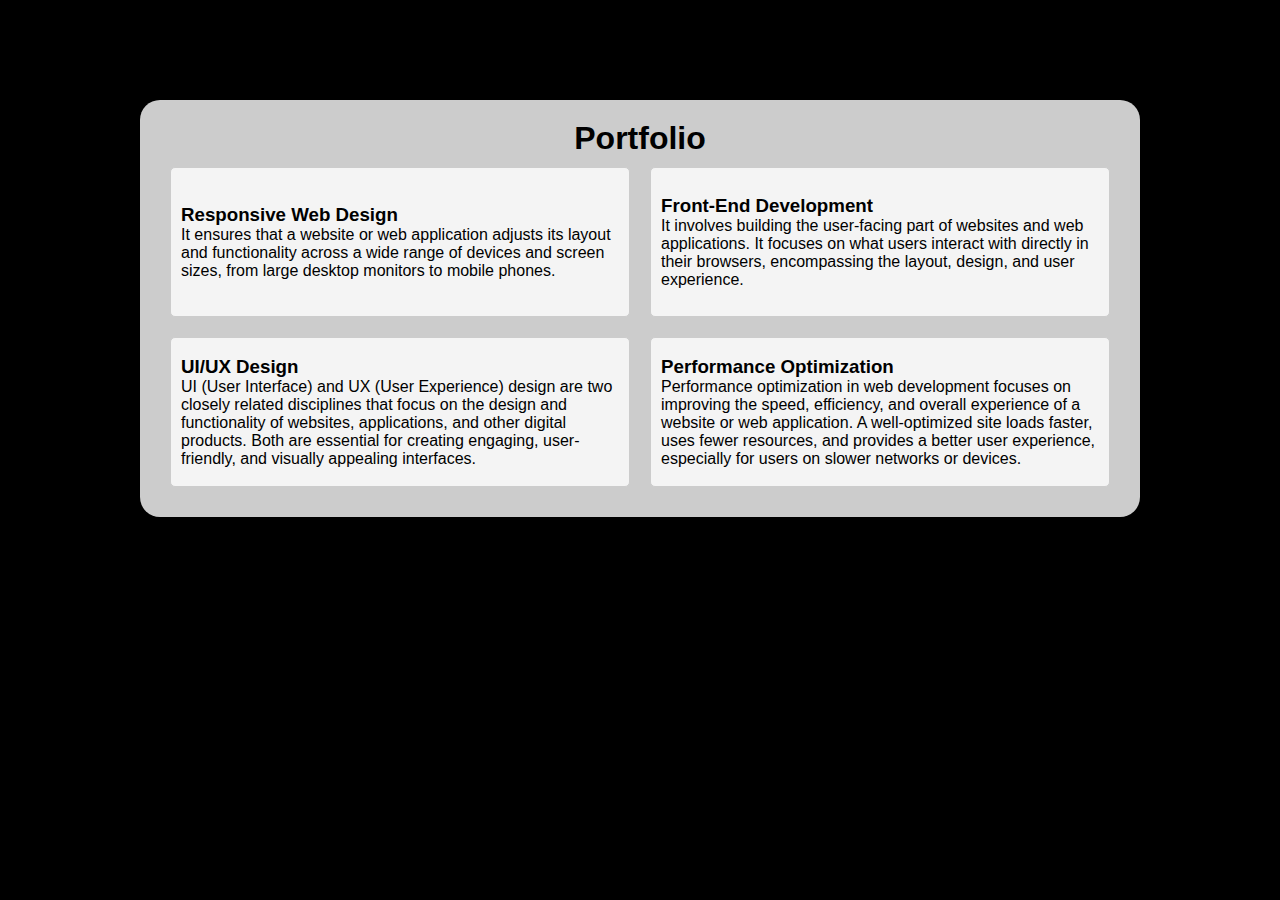
==== portfolio.html @ e48a51df "initial commit" ====
<!DOCTYPE html>
<html lang="en">
<head>
    <meta charset="UTF-8">
    <meta name="viewport" content="width=device-width, initial-scale=1.0">
    <title>Portfolio Document</title>
    <link rel="stylesheet" href="portfolio.css" />
</head>
<body>
    <header class="header">
        <a href="index.html" class="logo">Vedasri...</a>
        <nav class="navbar">
          <a href="index.html">Home</a>
          <a href="about.html">About</a>
          <a href="portfolio.html"  class="active" target="_self">Portfolio</a>
          <a href="contact.html">Contact</a>
        </nav>
      </header>
    <div class="container">
        <h1>Portfolio</h1>
    <div class="blocks">
        <div class="inline-block"><h3>Responsive Web Design</h3> It ensures that a website or web application adjusts its layout and functionality across a wide range of devices and screen sizes, from large desktop monitors to mobile phones.</div>
        <div class="inline-block"><h3>Front-End Development</h3> It involves building the user-facing part of websites and web applications. It focuses on what users interact with directly in their browsers, encompassing the layout, design, and user experience. </div>
    </div>
    <div class="blocks-box">
        <div class="inline-block"><h3> UI/UX Design</h3> UI (User Interface) and UX (User Experience) design are two closely related disciplines that focus on the design and functionality of websites, applications, and other digital products. Both are essential for creating engaging, user-friendly, and visually appealing interfaces. </div>
        <div class="inline-block"><h3>Performance Optimization</h3> Performance optimization in web development focuses on improving the speed, efficiency, and overall experience of a website or web application. A well-optimized site loads faster, uses fewer resources, and provides a better user experience, especially for users on slower networks or devices.</div>
    </div>
    </div>
</body>
</html>
---- portfolio.css ----
*{
    margin: 0;
    padding: 0;
    box-sizing: border-box;
    font-family: Arial, Helvetica, sans-serif;
}

 body{
    color: #ebebeb;
 }

 .header{
    position: fixed;
    top: 0;
    left: 0;
    width: 100%;
    padding: 20px 10%;
    background-color: #000;
    display: flex;
    justify-content: space-between;
    align-items: center;
 }

 .logo{
    font-size: 40px;
    color: #ebebeb;
    position: relative;
    text-decoration: none;
    font-weight: 600;
 }

 .logo::before{
   content: "";
   position: absolute;
   top: 0;
   left: 0;
  width: 100%;
   height: 100%;
background: #000;
animation: showRight 1s ease forwards;
animation-delay: 0.4ms;
z-index: 2;
 }

 .navbar::before{
   content: "";
   position: absolute;
   top: 0;
   left: 0;
  width: 100%;
   height: 100%;
background: #000;
animation: showRight 1s ease forwards;
animation-delay: 0.3ms;
z-index: 2;
 }
   
 .navbar a {
    font-size: 25px;
    color: #ebebeb;
    text-decoration: none;
   margin-left: 35px;
    font-weight: 500;
 }

 .navbar a:hover,.navbar a.active{
   color: #00abf0;
 } 


body{
    background-color: #000;
    background-size: cover;
    background-position: center;
    display: flex;
    align-items: center;
    margin: 0;
    padding: 0;
    box-sizing: border-box;
    font-family: Arial, Helvetica, sans-serif;
}

.container{
    max-width: 1000px;
    margin: 100px auto;
    background-color: #ccc;
    padding: 20px;
    border-radius: 20px;
    box-shadow: 0 0 10px rgba(0, 0, 0, 0.1);
    align-items: center;
}
.container h1{
    color: #000;
    display: flex;
    justify-content: center;
}

.inline-block {
   display:flex;
   border-radius: 5px;
   margin: 10px 10px;
   background-color: #f4f4f4;
   border: 1px solid #ccc;
   box-sizing: border-box; 
   font-size: 16px;
   flex-wrap: wrap;
   height: 150px;
   align-content: center;
   flex-wrap: wrap;
 display: inline-block;
  }
 
  .blocks{
 display: inline-flex;
 color: #000;
 display: flex;
 justify-content: center;
  }
    
  .blocks-box{
   display: inline-flex;
   color: #000;
   display: flex;
   justify-content: center;
  }


  .inline-block {
   float: left;
   width:50%; 
   padding: 10px; 
  }



 /* Animation Keyframes*/

 @keyframes showRight{
    100%{
       width: 0%;
    }
  }
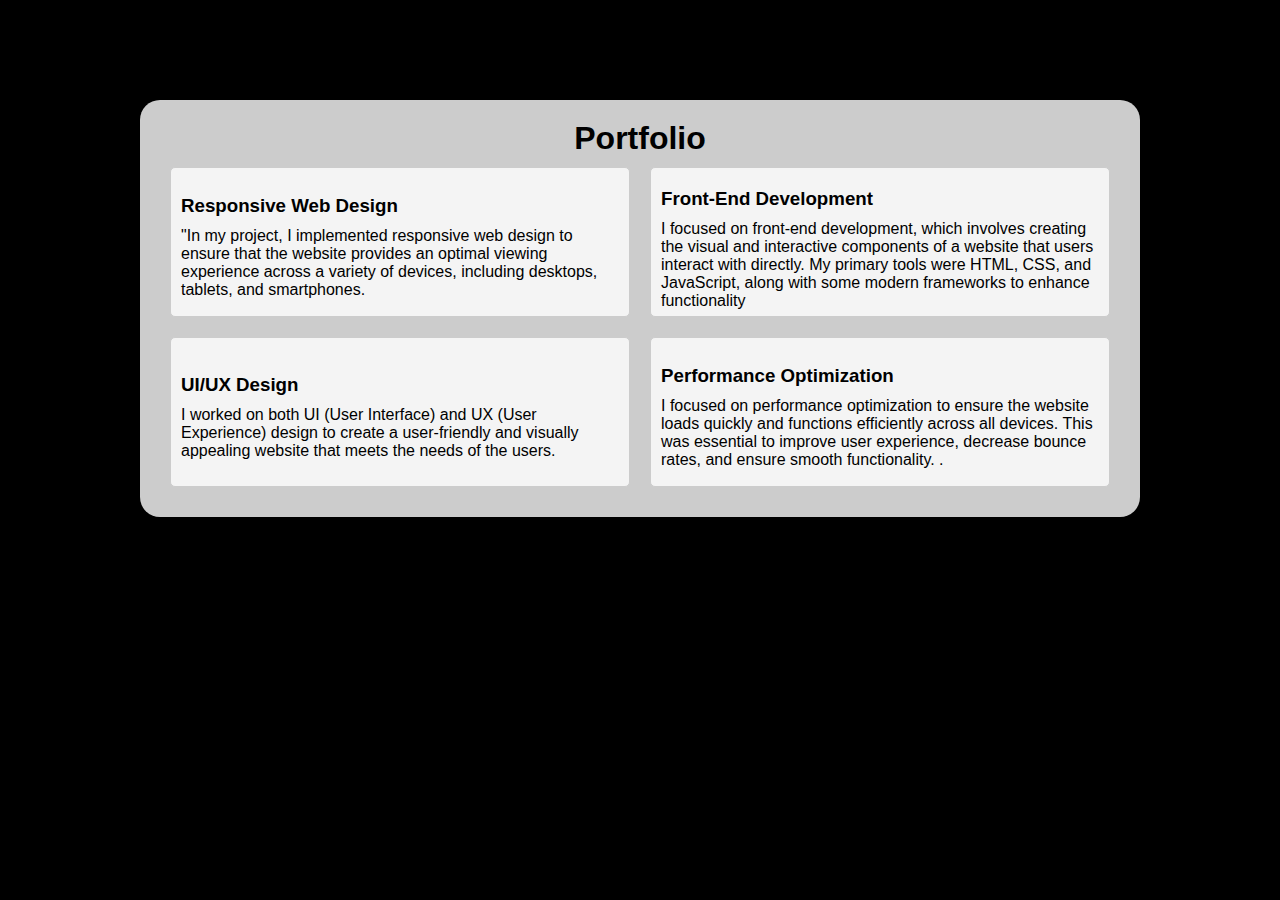
==== commit cccdeb26: "initial commit" ====
--- a/portfolio.html
+++ b/portfolio.html
@@ -19,12 +19,12 @@
     <div class="container">
         <h1>Portfolio</h1>
     <div class="blocks">
-        <div class="inline-block"><h3>Responsive Web Design</h3> It ensures that a website or web application adjusts its layout and functionality across a wide range of devices and screen sizes, from large desktop monitors to mobile phones.</div>
-        <div class="inline-block"><h3>Front-End Development</h3> It involves building the user-facing part of websites and web applications. It focuses on what users interact with directly in their browsers, encompassing the layout, design, and user experience. </div>
+        <div class="inline-block"><h3>Responsive Web Design</h3> "In my project, I implemented responsive web design to ensure that the website provides an optimal viewing experience across a variety of devices, including desktops, tablets, and smartphones.</div>
+        <div class="inline-block"><h3>Front-End Development</h3>  I focused on front-end development, which involves creating the visual and interactive components of a website that users interact with directly. My primary tools were HTML, CSS, and JavaScript, along with some modern frameworks to enhance functionality </div>
     </div>
     <div class="blocks-box">
-        <div class="inline-block"><h3> UI/UX Design</h3> UI (User Interface) and UX (User Experience) design are two closely related disciplines that focus on the design and functionality of websites, applications, and other digital products. Both are essential for creating engaging, user-friendly, and visually appealing interfaces. </div>
-        <div class="inline-block"><h3>Performance Optimization</h3> Performance optimization in web development focuses on improving the speed, efficiency, and overall experience of a website or web application. A well-optimized site loads faster, uses fewer resources, and provides a better user experience, especially for users on slower networks or devices.</div>
+        <div class="inline-block"><h3> UI/UX Design</h3> I worked on both UI (User Interface) and UX (User Experience) design to create a user-friendly and visually appealing website that meets the needs of the users. </div>
+        <div class="inline-block"><h3>Performance Optimization</h3> I focused on performance optimization to ensure the website loads quickly and functions efficiently across all devices. This was essential to improve user experience, decrease bounce rates, and ensure smooth functionality. .</div>
     </div>
     </div>
 </body>
--- a/portfolio.css
+++ b/portfolio.css
@@ -111,17 +111,23 @@
   }
  
   .blocks{
- display: inline-flex;
- color: #000;
+  color: #000;
  display: flex;
- justify-content: center;
+  }
+
+  .blocks h3{
+   margin: 10px 0px;
+   align-content: center;
+  }
+
+  .blocks-box h3{
+   margin: 10px 0px;
+   align-content: center;
   }
     
   .blocks-box{
-   display: inline-flex;
-   color: #000;
+     color: #000;
    display: flex;
-   justify-content: center;
   }
 
 
